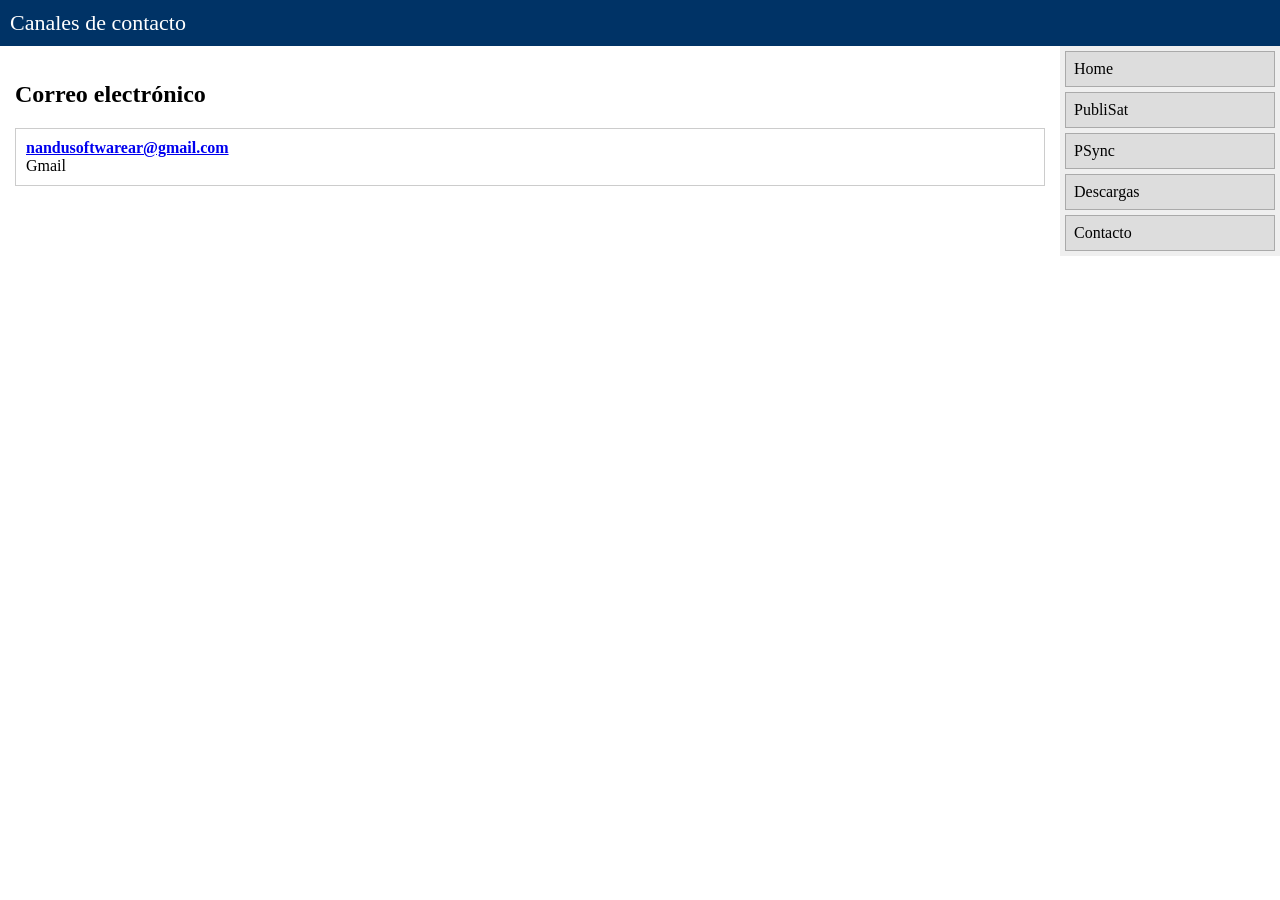
==== contacto.html @ 92c9be92 "Actualizo Headers" ====
<!DOCTYPE html>
<html lang="es">
  <head>
    <meta charset="UTF-8">
    <title>Ñandú Software - Contacto</title>
    <link rel="icon" type="image/png" href="images/x-icon.png">
    <style>
      body { font-family: Tahoma, Verdana; margin:0; background:#fff; }
      .header { background:#003366; color:#fff; padding:10px; font-size:22px; }
      .layout { display:table; width:100%; }
      .content { display:table-cell; padding:15px; }
      .sidebar { display:table-cell; width:220px; background:#efefef; vertical-align:top; }
      .nav a { display:block; padding:8px; margin:5px; background:#ddd; border:1px solid #aaa; text-decoration:none; color:#000; }
      .product { border:1px solid #ccc; padding:10px; margin-bottom:10px; }
    </style>
  </head>
  <body>
    <div class="header">Canales de contacto</div>
    <div class="layout">
      <div class="content">
        <h2>Correo electrónico</h2>
        <div class="product">
          <b><a href="nandusoftwarear@gmail.com">nandusoftwarear@gmail.com</a></b><br>
          Gmail
        </div>
      </div>
      <div class="sidebar">
        <div class="nav">
          <a href="index.html">Home</a>
          <a href="publisat.html">PubliSat</a>
          <a href="psync.html">PSync</a>
          <a href="descargas.html">Descargas</a>
          <a href="contacto.html">Contacto</a>
        </div>
      </div>
    </div>
  </body>
</html>
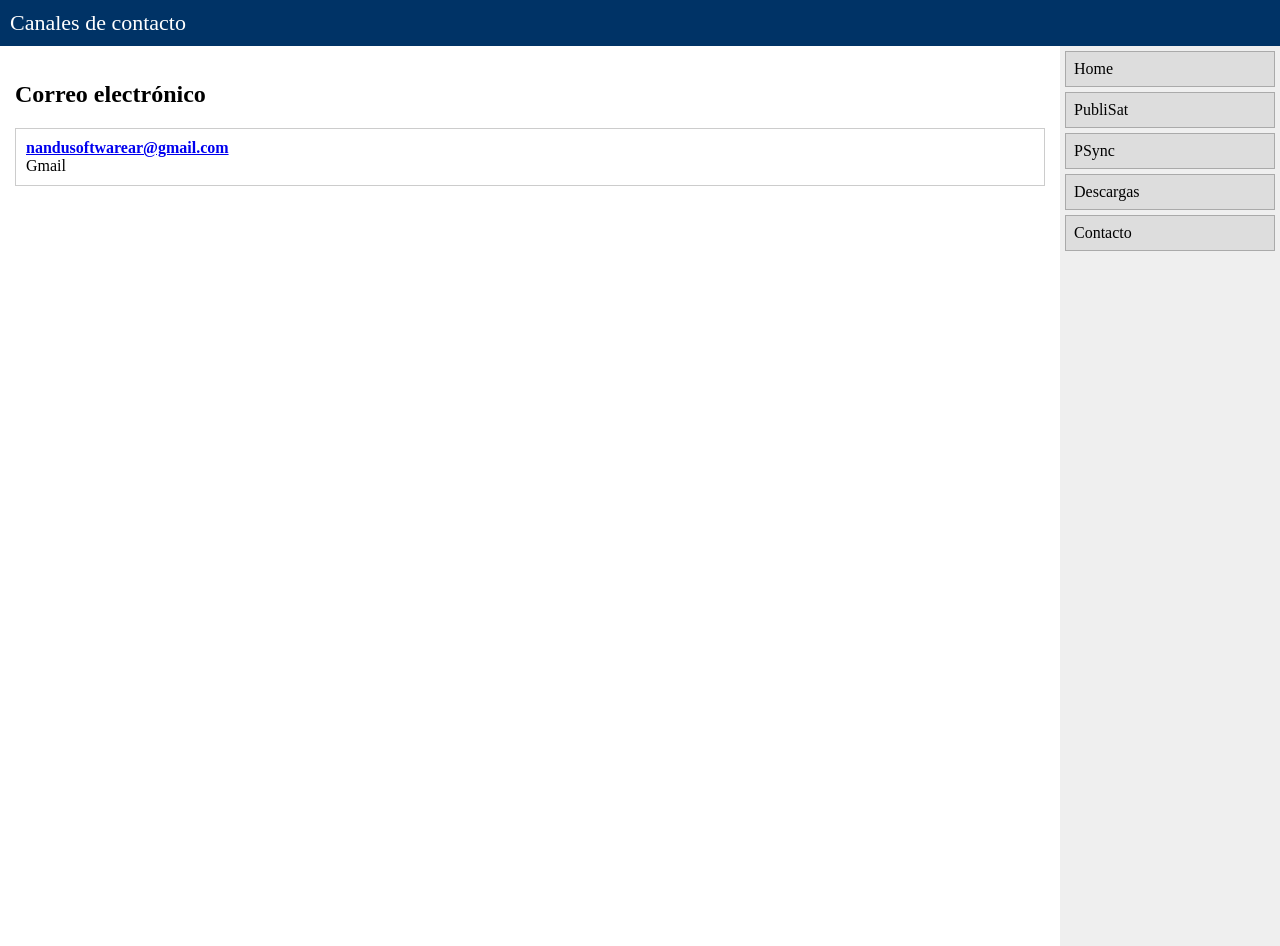
==== commit d78e5443: "Agrego badges y actualizo style" ====
--- a/contacto.html
+++ b/contacto.html
@@ -7,11 +7,19 @@
     <style>
       body { font-family: Tahoma, Verdana; margin:0; background:#fff; }
       .header { background:#003366; color:#fff; padding:10px; font-size:22px; }
-      .layout { display:table; width:100%; }
+      .layout { display:table; width:100%; min-height:100vh; }
       .content { display:table-cell; padding:15px; }
-      .sidebar { display:table-cell; width:220px; background:#efefef; vertical-align:top; }
+      .content-inner { max-width:1000px; margin:auto;}
+      .sidebar { display:table-cell; width:220px; background:#efefef; vertical-align:top; position:relative; }
       .nav a { display:block; padding:8px; margin:5px; background:#ddd; border:1px solid #aaa; text-decoration:none; color:#000; }
-      .product { border:1px solid #ccc; padding:10px; margin-bottom:10px; }
+      .nav a:hover { filter: brightness(1.1); }
+      ul { margin-left:20px; }
+      .img-main { border:1px solid #999; margin-top:10px; width: 90%; max-width: 1000px; height:auto; display:block; margin:left; }
+      .badges { position:fixed; bottom:10px; right:10px; width:200px; text-align:center; }
+      .badges img { width:180px; height:auto; margin-top:5px; image-rendering: pixelated; }
+      .badges img:hover { filter: brightness(1.1); }
+	  .badge-link { background:none !important; border:none !important; padding:0 !important; margin:0 !important; display:inline !important;}
+      .box { border:1px solid #ccc; padding:10px; margin-bottom:10px; }
     </style>
   </head>
   <body>
@@ -19,8 +27,8 @@
     <div class="layout">
       <div class="content">
         <h2>Correo electrónico</h2>
-        <div class="product">
-          <b><a href="nandusoftwarear@gmail.com">nandusoftwarear@gmail.com</a></b><br>
+        <div class="box">
+          <b><a href="mailto:nandusoftwarear@gmail.com">nandusoftwarear@gmail.com</a></b><br>
           Gmail
         </div>
       </div>
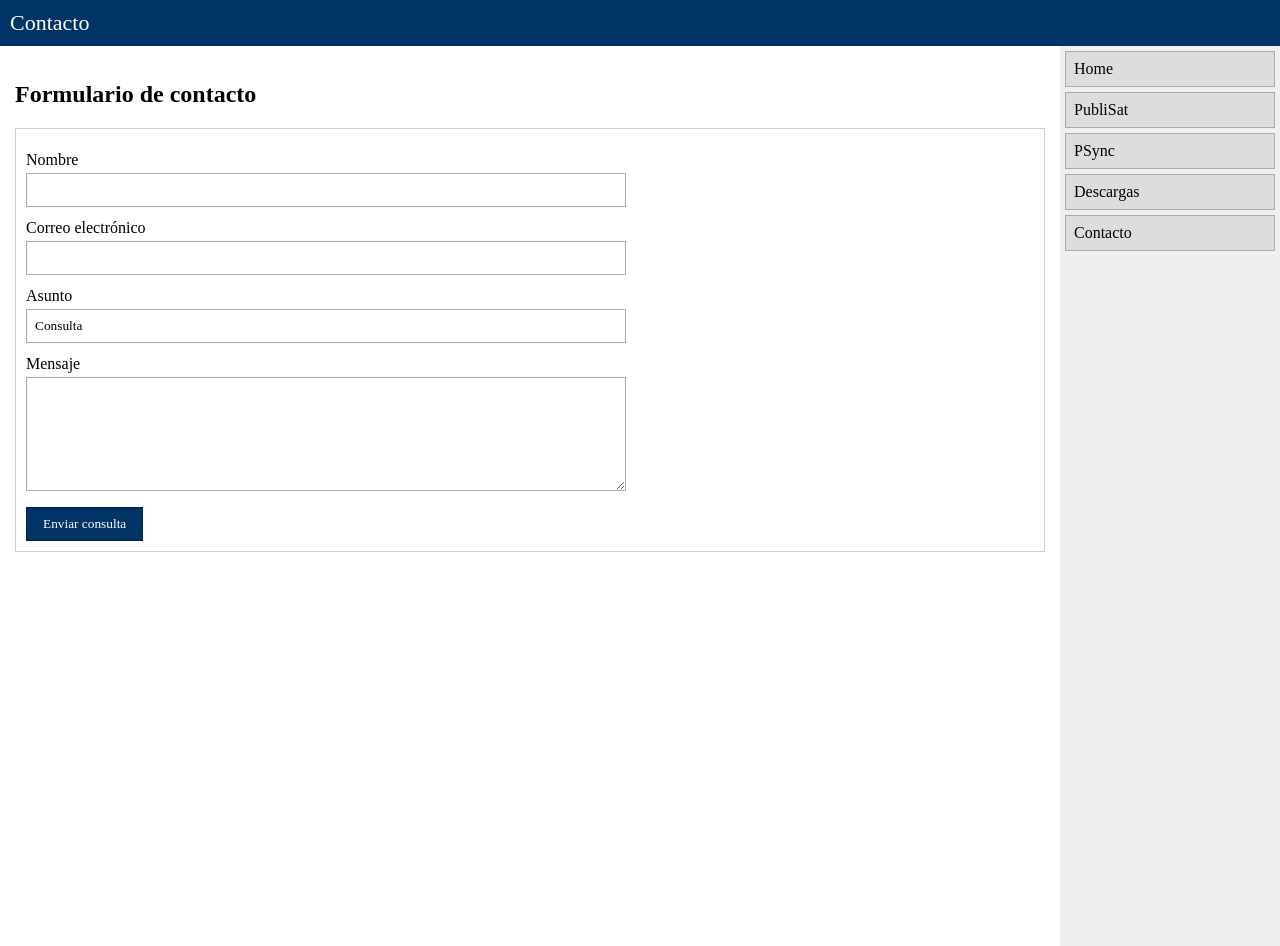
==== commit 79f93a41: "Agrego formulario de contacto" ====
--- a/contacto.html
+++ b/contacto.html
@@ -1,46 +1,120 @@
 <!DOCTYPE html>
 <html lang="es">
-  <head>
-    <meta charset="UTF-8">
-    <title>Ñandú Software - Contacto</title>
-    <link rel="icon" type="image/png" href="images/x-icon.png">
-    <style>
-      body { font-family: Tahoma, Verdana; margin:0; background:#fff; }
-      .header { background:#003366; color:#fff; padding:10px; font-size:22px; }
-      .layout { display:table; width:100%; min-height:100vh; }
-      .content { display:table-cell; padding:15px; }
-      .content-inner { max-width:1000px; margin:auto;}
-      .sidebar { display:table-cell; width:220px; background:#efefef; vertical-align:top; position:relative; }
-      .nav a { display:block; padding:8px; margin:5px; background:#ddd; border:1px solid #aaa; text-decoration:none; color:#000; }
-      .nav a:hover { filter: brightness(1.1); }
-      ul { margin-left:20px; }
-      .img-main { border:1px solid #999; margin-top:10px; width: 90%; max-width: 1000px; height:auto; display:block; margin:left; }
-      .badges { position:fixed; bottom:10px; right:10px; width:200px; text-align:center; }
-      .badges img { width:180px; height:auto; margin-top:5px; image-rendering: pixelated; }
-      .badges img:hover { filter: brightness(1.1); }
-	  .badge-link { background:none !important; border:none !important; padding:0 !important; margin:0 !important; display:inline !important;}
-      .box { border:1px solid #ccc; padding:10px; margin-bottom:10px; }
-    </style>
-  </head>
-  <body>
-    <div class="header">Canales de contacto</div>
-    <div class="layout">
-      <div class="content">
-        <h2>Correo electrónico</h2>
-        <div class="box">
-          <b><a href="mailto:nandusoftwarear@gmail.com">nandusoftwarear@gmail.com</a></b><br>
-          Gmail
-        </div>
-      </div>
-      <div class="sidebar">
-        <div class="nav">
-          <a href="index.html">Home</a>
-          <a href="publisat.html">PubliSat</a>
-          <a href="psync.html">PSync</a>
-          <a href="descargas.html">Descargas</a>
-          <a href="contacto.html">Contacto</a>
-        </div>
-      </div>
-    </div>
-  </body>
+	<head>
+		<meta charset="UTF-8">
+		<title>Ñandú Software - Contacto</title>
+		<link rel="icon" type="image/png" href="images/x-icon.png">
+		<script async src="https://pagead2.googlesyndication.com/pagead/js/adsbygoogle.js?client=ca-pub-2711270489585716"
+			crossorigin="anonymous"></script>
+		<style>
+			body { font-family: Tahoma, Verdana; margin:0; background:#fff; }
+			.header { background:#003366; color:#fff; padding:10px; font-size:22px; }
+			.layout { display:table; width:100%; min-height:100vh; }
+			.content { display:table-cell; padding:15px; }
+			.content-inner { max-width:1000px; margin:auto;}
+			.sidebar { display:table-cell; width:220px; background:#efefef; vertical-align:top; position:relative; }
+			.nav a { display:block; padding:8px; margin:5px; background:#ddd; border:1px solid #aaa; text-decoration:none; color:#000; }
+			.nav a:hover { filter: brightness(1.1); }
+			ul { margin-left:20px; }
+			.img-main { border:1px solid #999; margin-top:10px; width: 90%; max-width: 1000px; height:auto; display:block; margin:left; }
+			.badges { position:fixed; bottom:10px; right:10px; width:200px; text-align:center; }
+			.badges img { width:180px; height:auto; margin-top:5px; image-rendering: pixelated; }
+			.badges img:hover { filter: brightness(1.1); }
+			.badge-link { background:none !important; border:none !important; padding:0 !important; margin:0 !important; display:inline !important;}
+			.box { border:1px solid #ccc; padding:10px; margin-bottom:10px; }
+			.contact-form {max-width:600px;}
+			.contact-form label { display:block; margin-top:12px; }
+			.contact-form input,
+			.contact-form textarea {box-sizing:border-box; width:100%; padding:8px; margin-top:4px; font-family:Tahoma, Verdana; border:1px solid #aaa;}
+			.contact-form textarea {resize:vertical;}
+			.contact-form button {margin-top:12px; padding:8px 16px; background:#003366; color:#fff; border:1px solid #002244; cursor:pointer; font-family:Tahoma, Verdana;}
+			.contact-form button:hover { filter:brightness(1.15); }
+		</style>
+	</head>
+	<body>
+		<div class="header">Contacto</div>
+		<div class="layout">
+			<div class="content">
+				<h2>Formulario de contacto</h2>
+				<div class="box">
+					<form id="contactForm" class="contact-form" action="https://formsubmit.co/eae2aca005a5a8a97cbe4298a73af45a" method="POST">
+
+						<label for="nombre">Nombre</label>
+						<input type="text" id="nombre" name="nombre" maxlength="100" required>
+
+						<label for="email">Correo electrónico</label>
+						<input type="email" id="email" name="email" maxlength="254" required>
+
+						<label for="asunto">Asunto</label>
+						<input type="text" id="asunto" name="_subject" value="Consulta" maxlength="150" required>
+
+						<label for="mensaje">Mensaje</label>
+						<textarea id="mensaje" name="mensaje" rows="6" maxlength="5000" required></textarea>
+
+						<button type="submit">Enviar consulta</button>
+						<div id="formStatus" role="status"
+							aria-live="polite" style="display:none; margin-top:12px;">
+						</div>
+					</form>
+				</div>
+			</div>
+			<div class="sidebar">
+				<div class="nav">
+					<a href="index.html">Home</a>
+					<a href="publisat.html">PubliSat</a>
+					<a href="psync.html">PSync</a>
+					<a href="descargas.html">Descargas</a>
+					<a href="contacto.html">Contacto</a>
+				</div>
+			</div>
+		</div>
+			
+		<script>
+			const form = document.getElementById("contactForm");
+			const status = document.getElementById("formStatus");
+			const button = form.querySelector('button[type="submit"]');
+
+			form.addEventListener("submit", async function (event) {
+				event.preventDefault();
+
+				if (!form.reportValidity()) return;
+
+				button.disabled = true;
+				button.textContent = "Enviando...";
+				status.style.display = "block";
+				status.style.color = "#003366";
+				status.textContent = "Enviando tu consulta, esperá un momento...";
+
+				try {
+					const response = await fetch(
+						"https://formsubmit.co/ajax/nandusoftwarear@gmail.com",
+						{
+							method: "POST",
+							headers: {
+								"Accept": "application/json"
+							},
+							body: new FormData(form)
+						}
+					);
+
+					const result = await response.json();
+
+					if (!response.ok || !result.success) {
+						throw new Error("No se pudo confirmar el envío.");
+					}
+
+					form.reset();
+					status.style.color = "#176b32";
+					status.textContent = "Tu consulta fue enviada correctamente. Gracias por contactarte con Ñandú Software.";
+					button.textContent = "Enviado";
+
+				} catch (error) {
+					status.style.color = "#a00000";
+					status.textContent = "No pudimos confirmar el envío. Revisá tu conexión e intentá nuevamente.";
+					button.disabled = false;
+					button.textContent = "Reintentar envío";
+				}		
+			});
+		</script>
+	</body>
 </html>
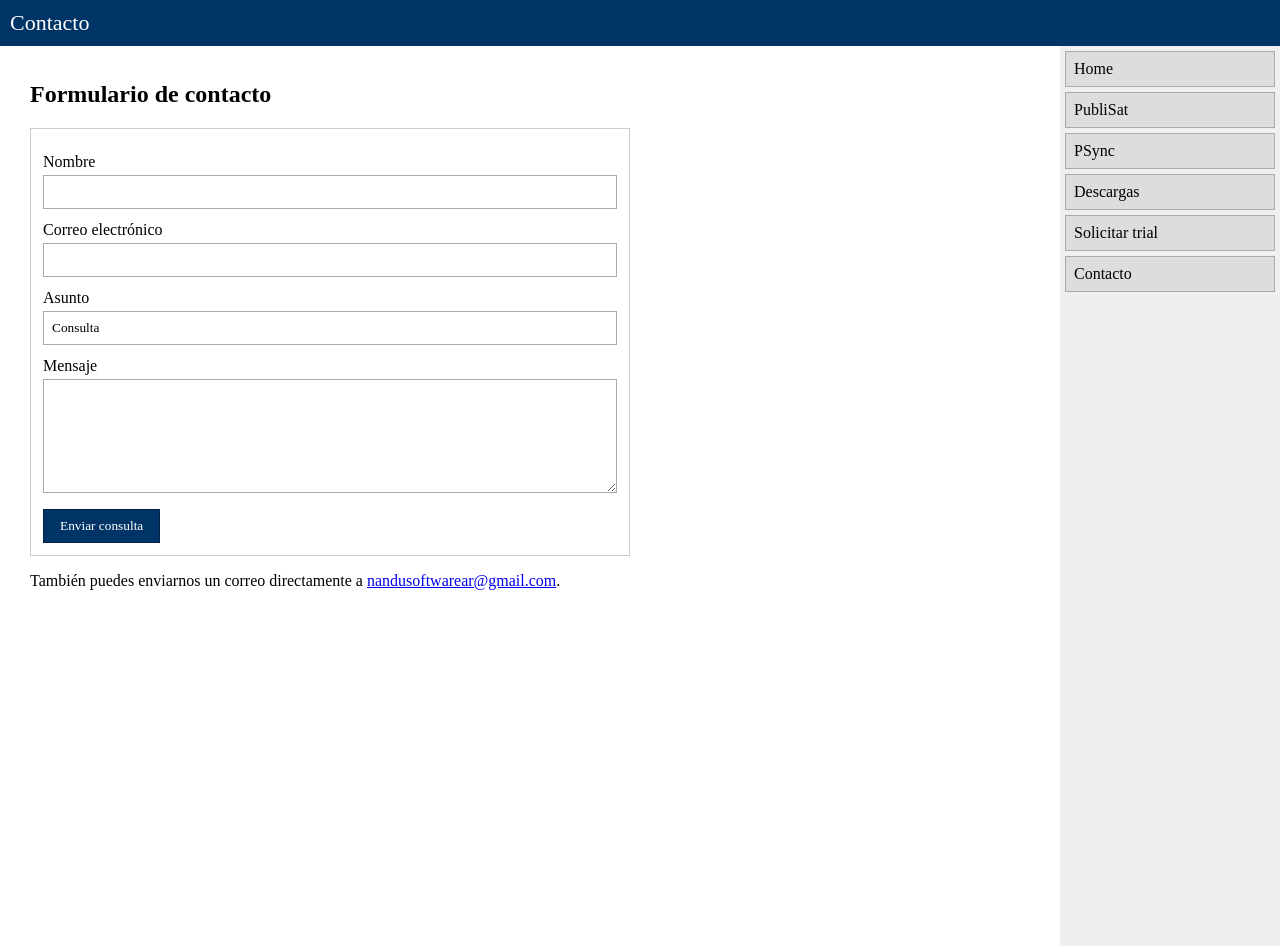
==== commit 6997c1d0: "Agrego Trial y mejoras generales" ====
--- a/contacto.html
+++ b/contacto.html
@@ -2,60 +2,70 @@
 <html lang="es">
 	<head>
 		<meta charset="UTF-8">
+		<meta name="viewport" content="width=device-width, initial-scale=1">
 		<title>Ñandú Software - Contacto</title>
 		<link rel="icon" type="image/png" href="images/x-icon.png">
 		<script async src="https://pagead2.googlesyndication.com/pagead/js/adsbygoogle.js?client=ca-pub-2711270489585716"
 			crossorigin="anonymous"></script>
 		<style>
-			body { font-family: Tahoma, Verdana; margin:0; background:#fff; }
-			.header { background:#003366; color:#fff; padding:10px; font-size:22px; }
-			.layout { display:table; width:100%; min-height:100vh; }
-			.content { display:table-cell; padding:15px; }
-			.content-inner { max-width:1000px; margin:auto;}
-			.sidebar { display:table-cell; width:220px; background:#efefef; vertical-align:top; position:relative; }
-			.nav a { display:block; padding:8px; margin:5px; background:#ddd; border:1px solid #aaa; text-decoration:none; color:#000; }
-			.nav a:hover { filter: brightness(1.1); }
-			ul { margin-left:20px; }
-			.img-main { border:1px solid #999; margin-top:10px; width: 90%; max-width: 1000px; height:auto; display:block; margin:left; }
-			.badges { position:fixed; bottom:10px; right:10px; width:200px; text-align:center; }
-			.badges img { width:180px; height:auto; margin-top:5px; image-rendering: pixelated; }
-			.badges img:hover { filter: brightness(1.1); }
-			.badge-link { background:none !important; border:none !important; padding:0 !important; margin:0 !important; display:inline !important;}
-			.box { border:1px solid #ccc; padding:10px; margin-bottom:10px; }
+			body {font-family:Tahoma, Verdana; margin:0; background:#fff;}
+			.header {background:#003366; color:#fff; padding:10px; font-size:22px;}
+			.layout {display:table; width:100%; min-height:100vh;}
+			.content {display:table-cell; padding:15px; vertical-align:top;}
+			.content-inner {max-width:1000px; margin:auto;}
+			.sidebar {display:table-cell; width:220px; background:#efefef; vertical-align:top; position:relative;}
+			.nav a {display:block; padding:8px; margin:5px; background:#ddd; border:1px solid #aaa; text-decoration:none; color:#000;}
+			.nav a:hover {filter:brightness(1.1);}
+			ul {margin-left:20px;}
+			.img-main {border:1px solid #999; margin-top:10px; width: 90%; max-width: 1000px; height:auto; display:block; margin:left;}
+			.badges {position:fixed; bottom:10px; right:10px; width:200px; text-align:center;}
+			.badges img {width:180px; height:auto; margin-top:5px; image-rendering: pixelated;}
+			.badges img:hover {filter: brightness(1.1);}
+			.badge-link {background:none !important; border:none !important; padding:0 !important; margin:0 !important; display:inline !important;}
+			.box {border:1px solid #ccc; padding:12px; margin-bottom:10px; max-width:600px; box-sizing:border-box;}
 			.contact-form {max-width:600px;}
-			.contact-form label { display:block; margin-top:12px; }
+			.contact-form label {display:block; margin-top:12px;}
 			.contact-form input,
 			.contact-form textarea {box-sizing:border-box; width:100%; padding:8px; margin-top:4px; font-family:Tahoma, Verdana; border:1px solid #aaa;}
 			.contact-form textarea {resize:vertical;}
 			.contact-form button {margin-top:12px; padding:8px 16px; background:#003366; color:#fff; border:1px solid #002244; cursor:pointer; font-family:Tahoma, Verdana;}
-			.contact-form button:hover { filter:brightness(1.15); }
+			.contact-form button:hover {filter:brightness(1.15);}
+			@media (max-width:650px) {
+              .layout,
+              .content,
+              .sidebar {display:block; width:auto;}
+              .sidebar {padding:5px 0;}
+            }
 		</style>
 	</head>
 	<body>
 		<div class="header">Contacto</div>
 		<div class="layout">
 			<div class="content">
-				<h2>Formulario de contacto</h2>
-				<div class="box">
-					<form id="contactForm" class="contact-form" action="https://formsubmit.co/eae2aca005a5a8a97cbe4298a73af45a" method="POST">
+				<div class="content-inner">
+					<h2>Formulario de contacto</h2>
+					<div class="box">
+						<form id="contactForm" class="contact-form" action="https://formsubmit.co/eae2aca005a5a8a97cbe4298a73af45a" method="POST">
+						
+							<label for="nombre">Nombre</label>
+							<input type="text" id="nombre" name="nombre" maxlength="100" required>
 
-						<label for="nombre">Nombre</label>
-						<input type="text" id="nombre" name="nombre" maxlength="100" required>
+							<label for="email">Correo electrónico</label>
+							<input type="email" id="email" name="email" maxlength="254" required>
 
-						<label for="email">Correo electrónico</label>
-						<input type="email" id="email" name="email" maxlength="254" required>
+							<label for="asunto">Asunto</label>
+							<input type="text" id="asunto" name="_subject" value="Consulta" maxlength="150" required>
 
-						<label for="asunto">Asunto</label>
-						<input type="text" id="asunto" name="_subject" value="Consulta" maxlength="150" required>
+							<label for="mensaje">Mensaje</label>
+							<textarea id="mensaje" name="mensaje" rows="6" maxlength="5000" required></textarea>
 
-						<label for="mensaje">Mensaje</label>
-						<textarea id="mensaje" name="mensaje" rows="6" maxlength="5000" required></textarea>
-
-						<button type="submit">Enviar consulta</button>
-						<div id="formStatus" role="status"
+							<button type="submit">Enviar consulta</button>
+							<div id="formStatus" role="status"
 							aria-live="polite" style="display:none; margin-top:12px;">
-						</div>
-					</form>
+							</div>
+						</form>
+					</div>
+					<p>También puedes enviarnos un correo directamente a <a href="mailto:nandusoftwarear@gmail.com">nandusoftwarear@gmail.com</a>.</p>
 				</div>
 			</div>
 			<div class="sidebar">
@@ -64,7 +74,8 @@
 					<a href="publisat.html">PubliSat</a>
 					<a href="psync.html">PSync</a>
 					<a href="descargas.html">Descargas</a>
-					<a href="contacto.html">Contacto</a>
+					<a href="trials.html">Solicitar trial</a>
+					<a href="contacto.html">Contacto</a>					
 				</div>
 			</div>
 		</div>
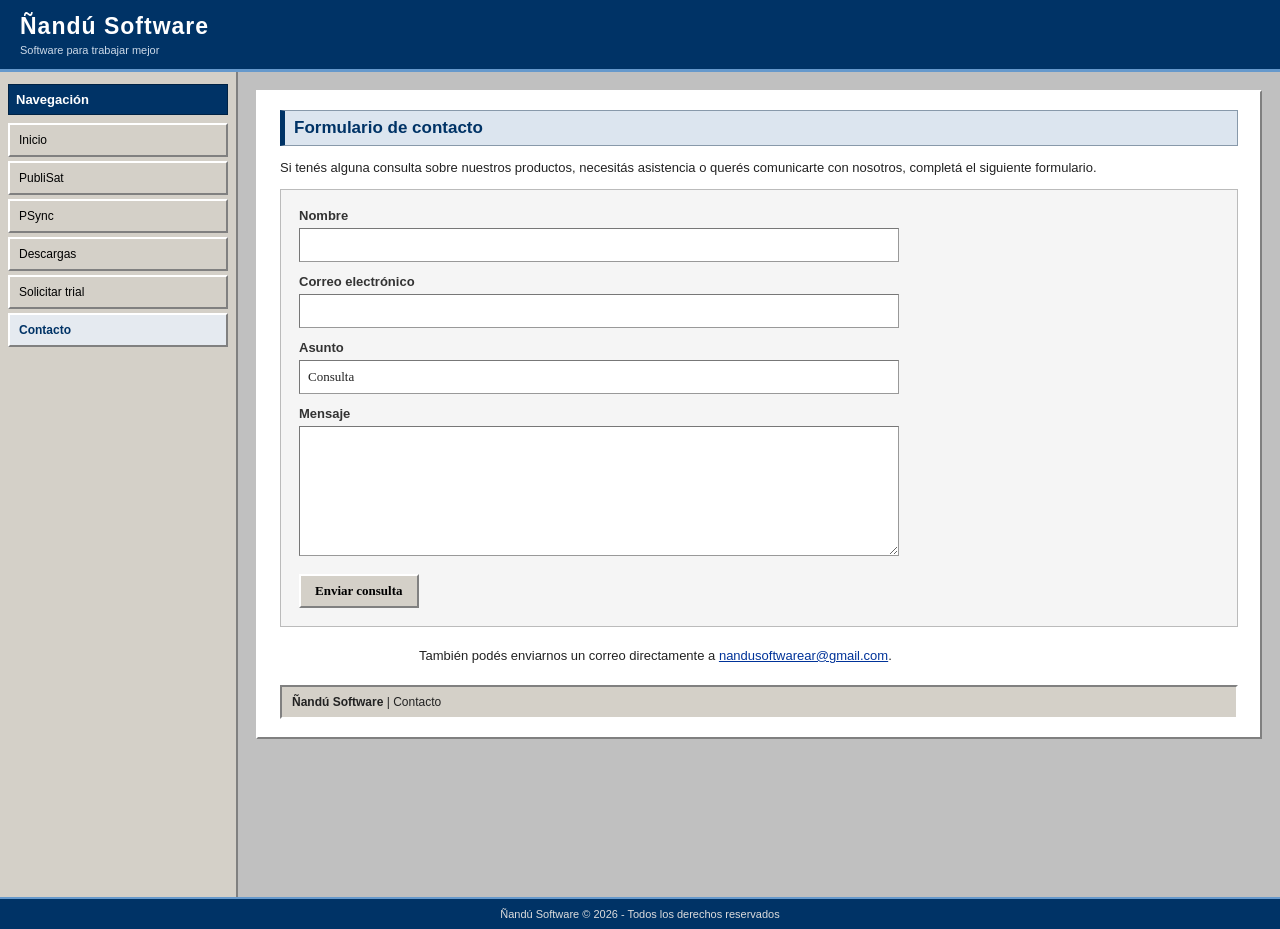
==== commit 15a46906: "Update styles" ====
--- a/contacto.html
+++ b/contacto.html
@@ -1,131 +1,89 @@
 <!DOCTYPE html>
 <html lang="es">
-	<head>
-		<meta charset="UTF-8">
-		<meta name="viewport" content="width=device-width, initial-scale=1">
-		<title>Ñandú Software - Contacto</title>
-		<link rel="icon" type="image/png" href="images/x-icon.png">
-		<script async src="https://pagead2.googlesyndication.com/pagead/js/adsbygoogle.js?client=ca-pub-2711270489585716"
-			crossorigin="anonymous"></script>
-		<style>
-			body {font-family:Tahoma, Verdana; margin:0; background:#fff;}
-			.header {background:#003366; color:#fff; padding:10px; font-size:22px;}
-			.layout {display:table; width:100%; min-height:100vh;}
-			.content {display:table-cell; padding:15px; vertical-align:top;}
-			.content-inner {max-width:1000px; margin:auto;}
-			.sidebar {display:table-cell; width:220px; background:#efefef; vertical-align:top; position:relative;}
-			.nav a {display:block; padding:8px; margin:5px; background:#ddd; border:1px solid #aaa; text-decoration:none; color:#000;}
-			.nav a:hover {filter:brightness(1.1);}
-			ul {margin-left:20px;}
-			.img-main {border:1px solid #999; margin-top:10px; width: 90%; max-width: 1000px; height:auto; display:block; margin:left;}
-			.badges {position:fixed; bottom:10px; right:10px; width:200px; text-align:center;}
-			.badges img {width:180px; height:auto; margin-top:5px; image-rendering: pixelated;}
-			.badges img:hover {filter: brightness(1.1);}
-			.badge-link {background:none !important; border:none !important; padding:0 !important; margin:0 !important; display:inline !important;}
-			.box {border:1px solid #ccc; padding:12px; margin-bottom:10px; max-width:600px; box-sizing:border-box;}
-			.contact-form {max-width:600px;}
-			.contact-form label {display:block; margin-top:12px;}
-			.contact-form input,
-			.contact-form textarea {box-sizing:border-box; width:100%; padding:8px; margin-top:4px; font-family:Tahoma, Verdana; border:1px solid #aaa;}
-			.contact-form textarea {resize:vertical;}
-			.contact-form button {margin-top:12px; padding:8px 16px; background:#003366; color:#fff; border:1px solid #002244; cursor:pointer; font-family:Tahoma, Verdana;}
-			.contact-form button:hover {filter:brightness(1.15);}
-			@media (max-width:650px) {
-              .layout,
-              .content,
-              .sidebar {display:block; width:auto;}
-              .sidebar {padding:5px 0;}
-            }
-		</style>
-	</head>
-	<body>
-		<div class="header">Contacto</div>
-		<div class="layout">
-			<div class="content">
-				<div class="content-inner">
-					<h2>Formulario de contacto</h2>
-					<div class="box">
-						<form id="contactForm" class="contact-form" action="https://formsubmit.co/eae2aca005a5a8a97cbe4298a73af45a" method="POST">
-						
-							<label for="nombre">Nombre</label>
-							<input type="text" id="nombre" name="nombre" maxlength="100" required>
+    <head>
+        <meta charset="UTF-8">
+        <title>Ñandú Software - Contacto</title>
+        <link rel="icon" type="image/png" href="images/x-icon.png">
+        <script async src="https://pagead2.googlesyndication.com/pagead/js/adsbygoogle.js?client=ca-pub-2711270489585716" crossorigin="anonymous"></script>
+        <link rel="stylesheet" href="style.css">
+    </head>
+    <body>
+        <div class="header">
+            Ñandú Software
+            <small>Software para trabajar mejor</small>
+        </div>
 
-							<label for="email">Correo electrónico</label>
-							<input type="email" id="email" name="email" maxlength="254" required>
+        <div class="layout">
 
-							<label for="asunto">Asunto</label>
-							<input type="text" id="asunto" name="_subject" value="Consulta" maxlength="150" required>
+            <div class="sidebar">
+                <div class="nav">
+                    <div class="nav-title">Navegación</div>
+                    <a href="index.html">Inicio</a>
+                    <a href="publisat.html">PubliSat</a>
+                    <a href="psync.html">PSync</a>
+                    <a href="descargas.html">Descargas</a>
+                    <a href="trials.html">Solicitar trial</a>
+                    <a href="contacto.html" class="current">Contacto</a>
+                </div>
+            </div>
 
-							<label for="mensaje">Mensaje</label>
-							<textarea id="mensaje" name="mensaje" rows="6" maxlength="5000" required></textarea>
+            <div class="content">
+                <div class="content-inner">
 
-							<button type="submit">Enviar consulta</button>
-							<div id="formStatus" role="status"
-							aria-live="polite" style="display:none; margin-top:12px;">
-							</div>
-						</form>
-					</div>
-					<p>También puedes enviarnos un correo directamente a <a href="mailto:nandusoftwarear@gmail.com">nandusoftwarear@gmail.com</a>.</p>
-				</div>
-			</div>
-			<div class="sidebar">
-				<div class="nav">
-					<a href="index.html">Home</a>
-					<a href="publisat.html">PubliSat</a>
-					<a href="psync.html">PSync</a>
-					<a href="descargas.html">Descargas</a>
-					<a href="trials.html">Solicitar trial</a>
-					<a href="contacto.html">Contacto</a>					
-				</div>
-			</div>
-		</div>
-			
-		<script>
-			const form = document.getElementById("contactForm");
-			const status = document.getElementById("formStatus");
-			const button = form.querySelector('button[type="submit"]');
+                    <h2>Formulario de contacto</h2>
 
-			form.addEventListener("submit", async function (event) {
-				event.preventDefault();
+                    <p>
+                        Si tenés alguna consulta sobre nuestros productos,
+                        necesitás asistencia o querés comunicarte con nosotros,
+                        completá el siguiente formulario.
+                    </p>
 
-				if (!form.reportValidity()) return;
+                    <div class="form-panel">
+                        <form id="contactForm" class="form-layout" action="https://splitforms.com/api/submit" method="POST">
 
-				button.disabled = true;
-				button.textContent = "Enviando...";
-				status.style.display = "block";
-				status.style.color = "#003366";
-				status.textContent = "Enviando tu consulta, esperá un momento...";
+                            <input type="hidden" name="access_key" value="4df68c48e7ea4b72b63e1c92464d5813">
 
-				try {
-					const response = await fetch(
-						"https://formsubmit.co/ajax/nandusoftwarear@gmail.com",
-						{
-							method: "POST",
-							headers: {
-								"Accept": "application/json"
-							},
-							body: new FormData(form)
-						}
-					);
+                            <label for="sf-name">Nombre</label>
+                            <input type="text" id="sf-name" name="name" maxlength="100" autocomplete="name" required>
 
-					const result = await response.json();
+                            <label for="sf-email">Correo electrónico</label>
+                            <input type="email" id="sf-email" name="email" maxlength="254" autocomplete="email" required>
 
-					if (!response.ok || !result.success) {
-						throw new Error("No se pudo confirmar el envío.");
-					}
+                            <label for="sf-subject">Asunto</label>
+                            <input type="text" id="sf-subject" name="subject" value="Consulta" maxlength="150" required>
 
-					form.reset();
-					status.style.color = "#176b32";
-					status.textContent = "Tu consulta fue enviada correctamente. Gracias por contactarte con Ñandú Software.";
-					button.textContent = "Enviado";
+                            <label for="sf-message">Mensaje</label>
+                            <textarea id="sf-message" name="message" rows="7" maxlength="5000" required></textarea>
 
-				} catch (error) {
-					status.style.color = "#a00000";
-					status.textContent = "No pudimos confirmar el envío. Revisá tu conexión e intentá nuevamente.";
-					button.disabled = false;
-					button.textContent = "Reintentar envío";
-				}		
-			});
-		</script>
-	</body>
+                            <input type="checkbox" name="botcheck" style="display:none" tabindex="-1" autocomplete="off">
+
+                            <div class="form-submit">
+                                <button type="submit">Enviar consulta</button>
+                            </div>
+
+                            <div id="formStatus" role="status" aria-live="polite" class="form-status" style="display:none;"></div>
+
+                        </form>
+                    </div>
+
+                    <p class="contact-alternative">
+                        También podés enviarnos un correo directamente a
+                        <a href="mailto:nandusoftwarear@gmail.com">nandusoftwarear@gmail.com</a>.
+                    </p>
+
+                    <div class="info-bar">
+                        <strong>Ñandú Software</strong> | Contacto
+                    </div>
+
+                </div>
+            </div>
+
+        </div>
+
+        <div class="footer">
+            Ñandú Software &copy; 2026 - Todos los derechos reservados
+        </div>
+
+        <script src="https://splitforms.com/embed.js" async></script>
+    </body>
 </html>
--- a/style.css
+++ b/style.css
@@ -0,0 +1,127 @@
+<style>
+    * { box-sizing: border-box; }
+    body { font-family: Tahoma, Verdana, Arial; font-size: 13px; margin: 0; background: #c0c0c0; color: #222; }
+    .header { background: #003366; color: white; padding: 13px 20px; font-size: 23px; font-weight: bold; border-bottom: 3px solid #6699cc; letter-spacing: 1px; }
+    .header small { font-size: 11px; font-weight: normal; display: block; margin-top: 4px; color: #cbd9e8; letter-spacing: 0; }
+    .layout { display: table; width: 100%; min-height: calc(100vh - 75px); border-collapse: collapse; }
+    .sidebar { display: table-cell; width: 220px; background: #d4d0c8; vertical-align: top; border-right: 2px solid #808080; padding: 12px 8px; }
+    .content { display: table-cell; padding: 18px; vertical-align: top; }
+    .content-inner { max-width: 1050px; margin: auto; background: #fff; border: 2px solid; border-color: #fff #808080 #808080 #fff; padding: 18px 22px; }
+    .nav-title { background: #003366; color: white; font-weight: bold; padding: 7px; margin: 0 0 8px; border: 1px solid #002244; }
+    .nav a { display: block; padding: 8px 9px; margin: 4px 0; background: #d4d0c8; border: 2px solid; border-color: #fff #808080 #808080 #fff; text-decoration: none; color: #000; font-size: 12px; }
+    .nav a:hover { background: #e8e8e8; color: #003366; }
+    .nav a:active { border-color: #808080 #fff #fff #808080; }
+    .nav a.current { background: #e5eaf0; font-weight: bold; color: #003366; }
+    h2 { font-size: 17px; color: #003366; margin: 0 0 12px; padding: 7px 9px; background: #dce5ef; border: 1px solid #8899aa; border-left: 5px solid #003366; }
+    h3 { font-size: 14px; color: #003366; margin: 18px 0 9px; padding-bottom: 5px; border-bottom: 1px solid #999; }
+    p { line-height: 1.6; margin: 10px 0; }
+    ul { margin: 8px 0 14px 20px; padding-left: 12px; line-height: 1.8; }
+    li { padding-left: 2px; }
+    hr { border: 0; border-top: 1px solid #808080; border-bottom: 1px solid #fff; margin: 20px 0; }
+    a { color: #003399; }
+    a:hover { color: #cc3300; }
+    .intro { background: #f2f2f2; border: 1px solid #bbb; padding: 12px 15px; margin-bottom: 18px; }
+    .intro strong { color: #003366; }
+    .feature-list { background: #fafafa; border: 1px solid #ccc; padding: 8px 15px; }
+    .feature-columns { display: table; width: 100%; table-layout: fixed; }
+    .feature-column { display: table-cell; width: 50%; vertical-align: top; padding: 0 10px; }
+    .feature-column:first-child { padding-left: 0; }
+    .feature-column:last-child { padding-right: 0; }
+    .section { margin-bottom: 15px; }
+    .img-main { border: 2px solid; border-color: #808080 #fff #fff #808080; margin: 12px auto; width: 100%; max-width: 1000px; height: auto; display: block; padding: 3px; background: #d4d0c8; }
+    .image-caption { text-align: center; color: #666; font-size: 11px; margin-top: 5px; }
+    .info-bar { background: #d4d0c8; border: 2px solid; border-color: #808080 #fff #fff #808080; padding: 8px 10px; margin-top: 18px; font-size: 12px; }
+    .action-box { background: #e5eaf0; border: 1px solid #99aabb; padding: 12px; margin-top: 14px; text-align: center; }
+    .button { display: inline-block; background: #d4d0c8; border: 2px solid; border-color: #fff #808080 #808080 #fff; padding: 7px 15px; margin: 4px; color: #000; text-decoration: none; font-weight: bold; font-size: 12px; }
+    .button:hover { background: #e8e8e8; color: #003366; }
+    .button:active { border-color: #808080 #fff #fff #808080; }
+    .badges { margin-top: 25px; text-align: center; }
+    .badges img { width: 180px; max-width: 100%; height: auto; margin-top: 8px; image-rendering: pixelated; }
+    .badges img:hover { filter: brightness(1.1); }
+    .badge-link { background: none !important; border: none !important; padding: 0 !important; margin: 0 !important; display: inline !important; }
+    .badge-title { font-size: 11px; color: #555; border-bottom: 1px solid #999; padding-bottom: 5px; margin-bottom: 8px; }
+	.box {border:1px solid #ccc; padding:20px; margin-bottom:10px; max-width:600px;	box-sizing:border-box; text-align:center;}
+	.box h2 {color:#003366; margin-top:0;}
+	.box p {line-height:1.5;}
+	.box a {color:#003366;}
+	
+	/* Formularios */
+	.form-panel { background: #f5f5f5; border: 1px solid #bbb; padding: 18px; }
+	.form-layout { display: flex; flex-direction: column; align-items: flex-start; }
+	.form-layout label { font-weight: bold; color: #333; margin: 12px 0 5px; }
+	.form-layout label:first-of-type { margin-top: 0; }
+	.form-layout input:not([type="hidden"]):not([type="checkbox"]), .form-layout textarea, .form-layout select { box-sizing: border-box; width: 100%; max-width: 600px; padding: 8px; font-family: Tahoma, Verdana; font-size: 13px; border: 1px solid #999; border-top-color: #777; border-left-color: #777; background: #fff; color: #222; }
+	.form-layout input:focus, .form-layout textarea:focus, .form-layout select:focus { outline: 1px solid #003366; }
+	.form-layout textarea { resize: vertical; min-height: 130px; }
+	.form-submit { margin-top: 18px; }
+	.form-layout button { font-family: Tahoma, Verdana; font-size: 13px; font-weight: bold; padding: 7px 14px; color: #000; background: #d4d0c8; border: 2px solid; border-color: #fff #808080 #808080 #fff; cursor: pointer; }
+	.form-layout button:hover { background: #e8e8e8; }
+	.form-layout button:active { border-color: #808080 #fff #fff #808080; }
+	.form-status { margin-top: 12px; max-width: 600px; }
+	
+	/* Inicio */
+	.home-welcome { border: 1px solid #8899aa; background: #f5f5f5; margin-bottom: 22px; }
+	.home-welcome-title { background: #003366; color: white; font-weight: bold; padding: 9px 12px; border-bottom: 2px solid #6699cc; }
+	.home-welcome-body { padding: 15px 18px; }
+	.home-welcome-body h1 { font-size: 22px; color: #003366; margin: 0 0 10px; }
+	.home-welcome-body p { font-size: 13px; margin: 0; line-height: 1.7; }
+	.home-products { display: flex; gap: 14px; width: 100%; margin: 12px 0 24px; align-items: stretch; }
+	.home-product { flex: 1; min-width: 0; display: flex; flex-direction: column; background: #f7f7f7; border: 1px solid #aaa; border-top: 3px solid #003366; }
+	.home-product-title { background: #e5eaf0; padding: 10px 12px; border-bottom: 1px solid #aaa; font-size: 16px; font-weight: bold; }
+	.home-product-title a { color: #003366; text-decoration: none; }
+	.home-product-title a:hover { color: #cc3300; text-decoration: underline; }
+	.home-product-body { padding: 12px 15px; display: flex; flex-direction: column; flex: 1; }
+	.home-product-body p { margin: 0 0 8px; line-height: 1.6; min-height: 42px; }
+	.home-product-body ul { padding-left: 18px; margin: 5px 0 15px; line-height: 1.9; }
+	.home-product-link { display: inline-block; align-self: flex-start; margin-top: auto; padding: 7px 12px; background: #d4d0c8; border: 2px solid; border-color: #fff #808080 #808080 #fff; text-decoration: none; color: #003366; font-weight: bold; font-size: 12px; }
+	.home-product-link:hover { background: #e8e8e8; }
+	.home-product-link:active { border-color: #808080 #fff #fff #808080; }
+	.home-about { background: #f7f7f7; border: 1px solid #ccc; padding: 12px 15px; }
+	.home-about p { line-height: 1.7; }
+	.home-about p:first-child { margin-top: 0; }
+	.home-about p:last-child { margin-bottom: 0; }
+	
+	/* Descargas */
+	.download-table { width: 100%; border-collapse: collapse; margin: 10px 0 22px; background: #f7f7f7; }
+	.download-table td { padding: 11px 12px; border-bottom: 1px solid #ccc; }
+	.download-table tr:last-child td { border-bottom: 1px solid #999; }
+	.download-table td:first-child { width: 75%; }
+	.download-table small { display: block; color: #666; font-size: 11px; margin-top: 4px; }
+	.download-table a { font-weight: bold; }
+	.download-table tr:hover { background: #eee; }
+	
+	/* Contacto */
+	.contact-alternative { max-width: 680px; margin: 18px auto 0; line-height: 1.7; }
+	
+	/* Solicitud de trial */
+	.trial-notice { background: #e5eaf0; border: 1px solid #99aabb; border-left: 4px solid #003366; padding: 10px 13px; margin: 16px 0 22px; }
+	.trial-notice strong { color: #003366; }
+	.trial-notice p { margin: 6px 0 0; line-height: 1.6; }
+	.trial-panel { max-width: 650px; }
+	.trial-help { margin-top: 20px; line-height: 1.7; }
+	
+	/* Correo enviado */
+	.confirmation-page { max-width: 850px; }
+	.confirmation-panel { max-width: 600px; margin: 35px auto; padding: 25px; text-align: center; background: #f5f5f5; border: 1px solid #bbb; }
+	.confirmation-panel h3 { margin: 0 0 18px; padding: 0 0 10px; }
+	.confirmation-panel p { margin: 8px 0; }
+	.confirmation-panel .button { margin-top: 18px; }
+
+    .footer { background: #003366; color: #ddd; padding: 9px 15px; font-size: 11px; text-align: center; border-top: 2px solid #6699cc; }
+	
+    @media (max-width: 700px) {
+        .layout, .content, .sidebar { display: block; width: auto; }
+        .sidebar { border-right: 0; border-bottom: 2px solid #808080; }
+        .content { padding: 8px; }
+        .content-inner { padding: 13px; }
+        .feature-columns, .feature-column { display: block; width: 100%; }
+        .feature-column { padding: 0 !important; }
+        .badges { position: static; margin-top: 20px; }
+		.home-products { display: block; }
+		.home-product { margin-bottom: 14px; }
+    	.home-welcome-body h1 { font-size: 19px; }
+		.download-tag { margin: 5px 0 0; }
+		.form-panel { padding: 12px; } 
+		.contact-page { padding: 13px; }
+    }
+</style>
